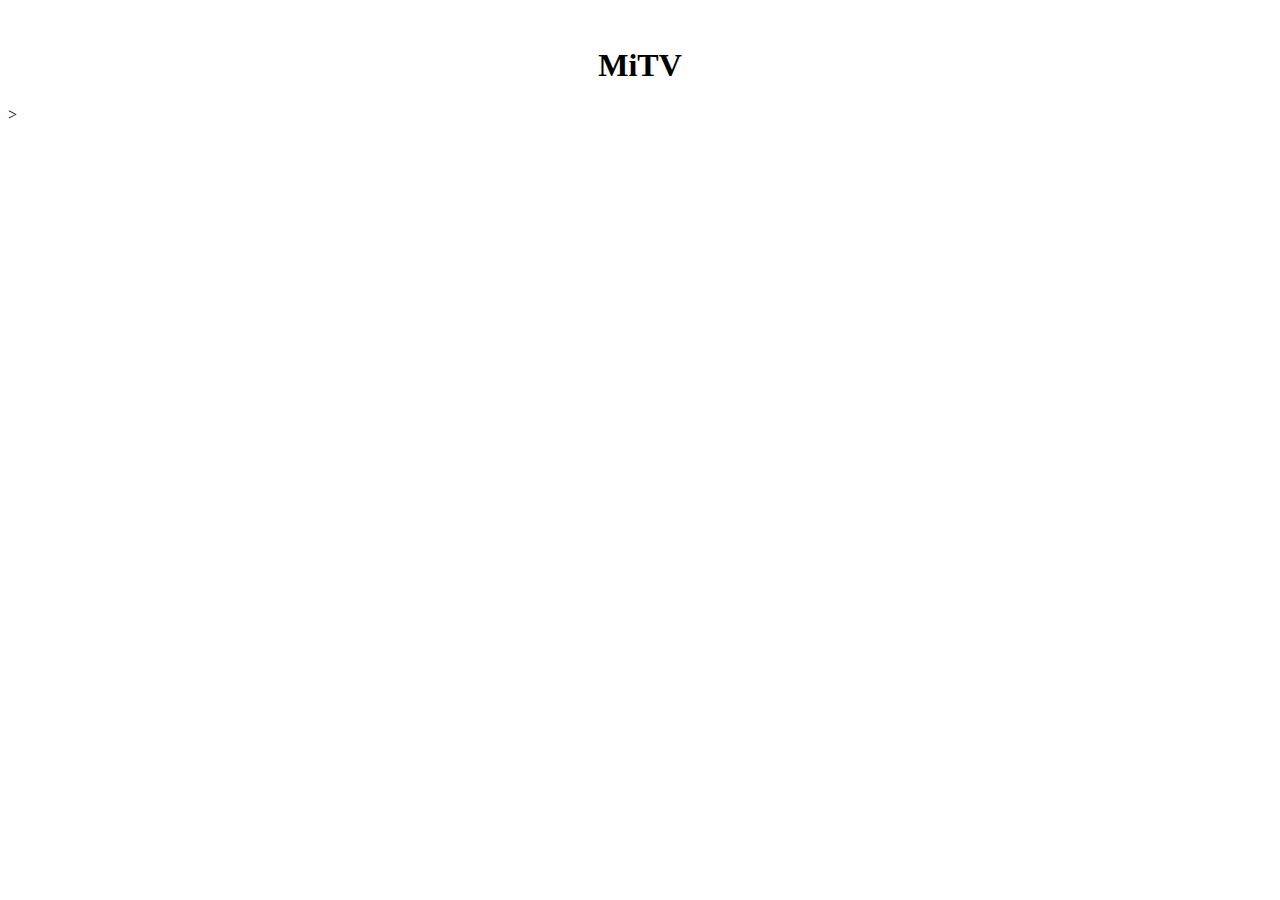
==== index.html @ 66c2b1fa "initial commint" ====
<!DOCTYPE html>
<html>
<head>
    <meta charset='utf-8'>
    <meta http-equiv='X-UA-Compatible' content='IE=edge'>
    <title>2024 Ejemplo</title>
</head>
<body>
</br>
<center>
    <h1>MiTV</h1>
</center>
</body>
</html>>
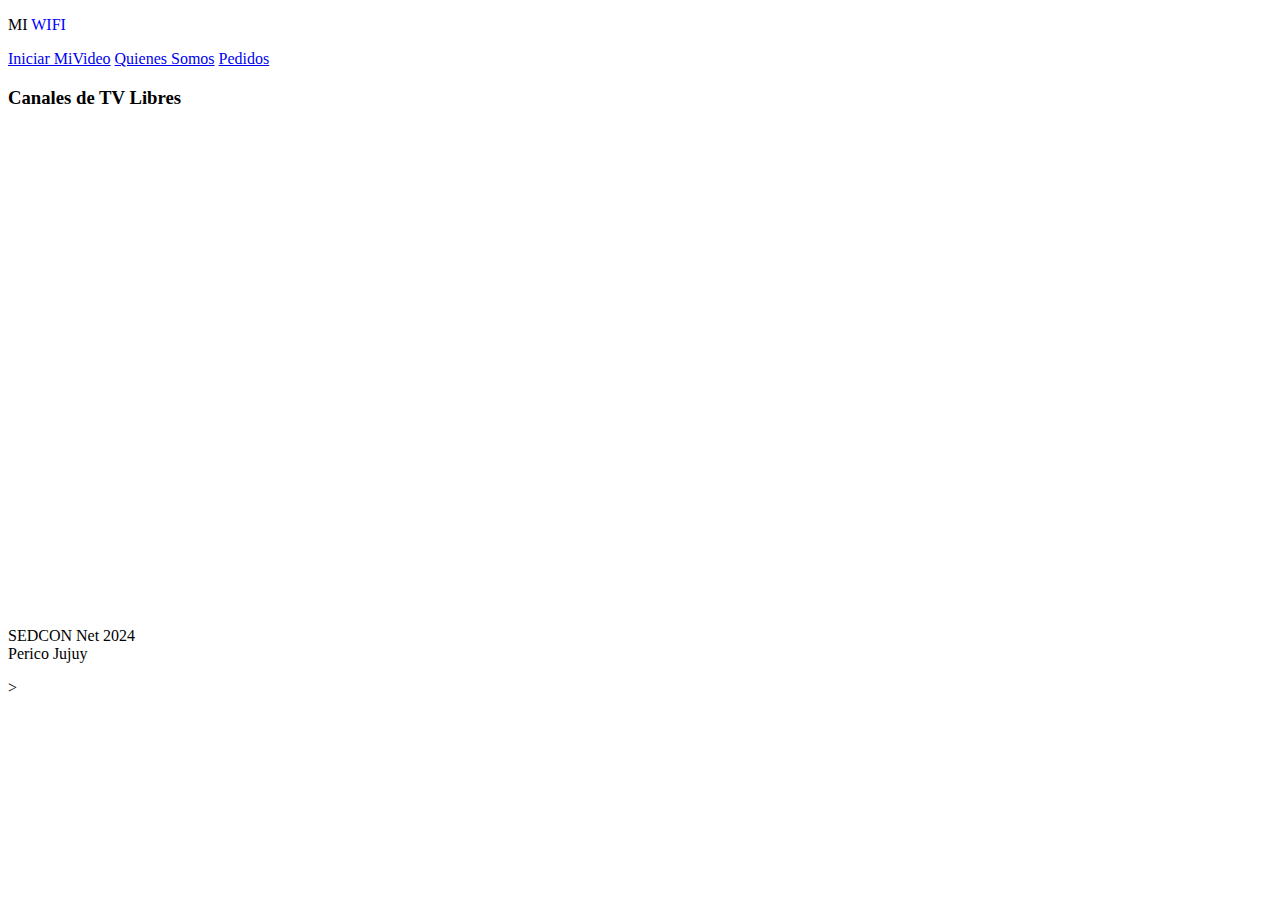
==== commit 97e592b4: "Update index.html" ====
--- a/index.html
+++ b/index.html
@@ -6,9 +6,30 @@
     <title>2024 Ejemplo</title>
 </head>
 <body>
-</br>
-<center>
-    <h1>MiTV</h1>
-</center>
+    <header>
+        <div class="container">
+            <p class="logo">MI <span style="color: blue;">WIFI</span></p>
+            <nav>
+                <a href="mivideo/index.html">Iniciar MiVideo</a>
+                <a href="#">Quienes Somos</a>
+                <a href="#">Pedidos</a>
+            </nav>
+        </div>
+    </header>
+
+    <section id="hero">
+        <div class="box111">
+                <h3>Canales de TV Libres</h3>
+                <iframe width="854" height="480" src="https://www.youtube.com/embed/videoseries?list=PLVgOp1Sb1NPdOyLv5Tkm_WgFsN2pg_9wP&pp=gAQBiAQB" frameborder="0" allow="autoplay">
+                </iframe>
+        </div>
+    </section>
+
+    <footer>
+        <div class="container">
+            <p>SEDCON Net 2024</br>
+                Perico Jujuy</p>
+        </div>
+    </footer>
 </body>
-</html>>+</html>>
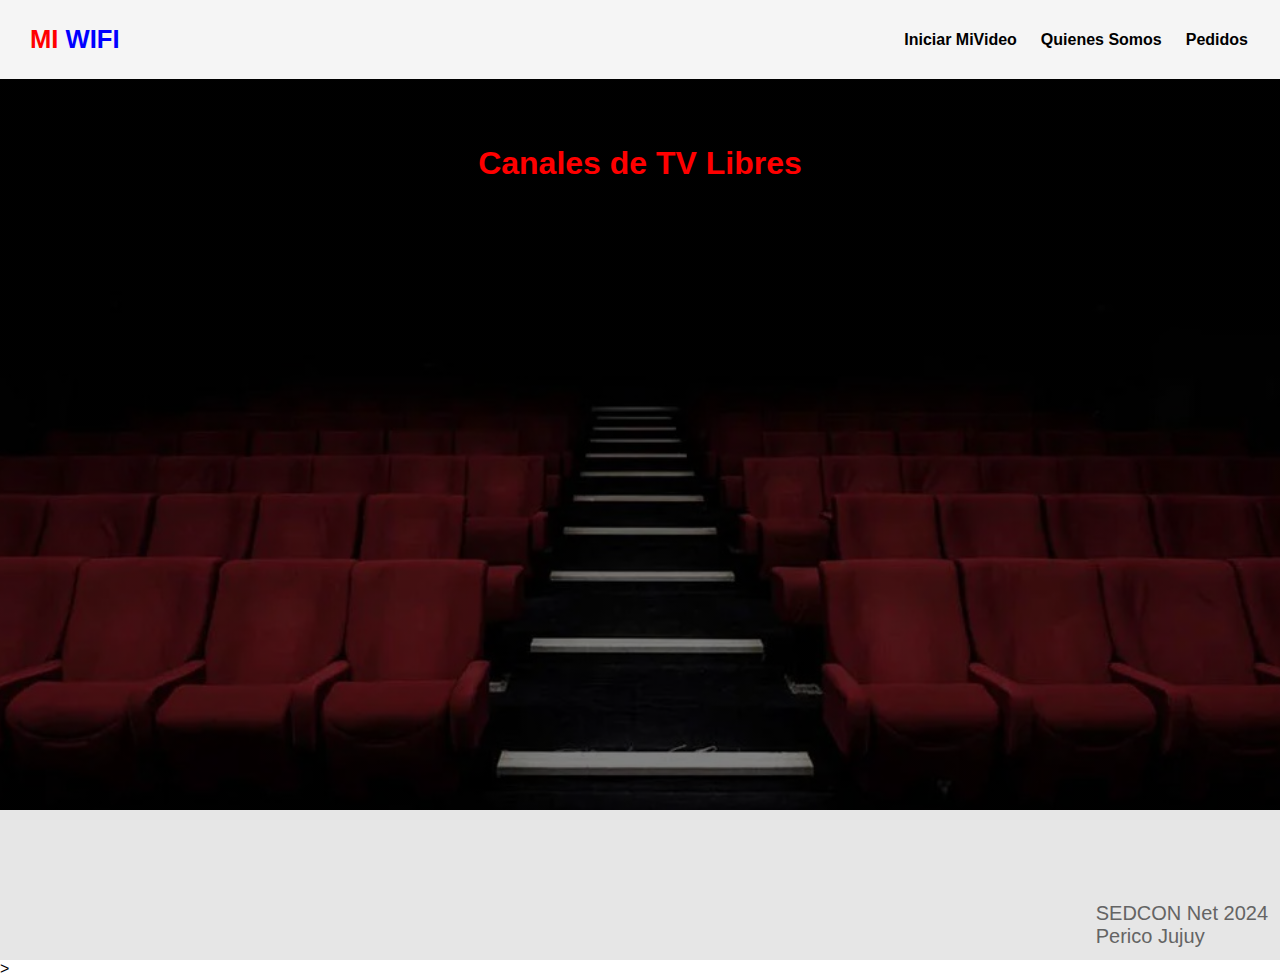
==== commit 52507c98: "Update index.html" ====
--- a/index.html
+++ b/index.html
@@ -4,6 +4,7 @@
     <meta charset='utf-8'>
     <meta http-equiv='X-UA-Compatible' content='IE=edge'>
     <title>2024 Ejemplo</title>
+    <link rel="stylesheet" href="estilo.css">
 </head>
 <body>
     <header>
--- a/estilo.css
+++ b/estilo.css
@@ -0,0 +1,356 @@
+*{
+    box-sizing: border-box;
+}
+
+html{
+    scroll-behavior: smooth;
+}
+
+body{
+    font-family: 'Roboto', sans-serif;
+    margin: 0;
+}
+
+h1{ font-size: 3.5em;}
+h2{ font-size: 2.7em;}
+h3{ font-size: 2em;color:red;}
+p{ font-size: 1.25em;}
+ul{ list-style: none;}
+li{ font-size: 1.25em;}
+
+button{
+    font-size: 1.25em;
+    font-weight: bold;
+    padding: 10px 30px;
+    border-radius: 5px;
+    border: 2px solid rgba(0,0,0,0.3);
+    box-shadow: 2px 2px 10px rgba(0,0,0,0.5);
+    color: white;
+    background-color: red;
+}
+
+button:hover{
+    background-color: rgb(101, 33, 165);
+}
+
+.container{
+    max-width: 1300px;
+    margin: auto;
+}
+
+.container2{
+    max-width: 1400px;
+    margin: auto;
+}
+
+.color-acento{ color:red; }
+
+.color-acento2{ color:black; }
+
+header{
+    background-color: rgb(245,245,245);
+    
+}
+
+header .logo{
+    margin: 0;
+    padding: 25px 30px;
+    font-weight: bold;
+    color: red;
+    font-size: 1.6em;
+}
+
+header .container{
+    display: flex;
+    flex-direction: column;
+    align-items: center;
+}
+
+header nav{
+    display: flex;
+    flex-direction: column;
+    text-align: center;
+    padding-bottom: 25px;
+}
+
+header a{
+    padding: 5px 12px;
+    text-decoration: none;
+    font-weight: bold;
+    color: black;
+}
+
+header a:hover{
+    color: red;
+}
+
+#hero{
+    display: flex;
+    align-items: center;
+    justify-content: center;
+    text-align: center;
+    flex-direction: column;
+    height: 90vh;
+    background-image: linear-gradient(
+        0deg,
+        rgba(0,0,0,0.5),
+        rgba(0,0,0,0.5)
+    )
+    ,url("fondo-cine.jpg");
+    background-repeat: no-repeat;
+    background-size: cover;
+    background-position: center center;
+}
+
+#hero h1{
+    color: white;
+}
+
+#hero button{
+    font-size: 1.75em;
+}
+
+#somos-proya .container{
+    text-align: center;
+    padding: 200px 12px;
+}
+
+#programacion{
+    background-color: rgb(30,30,30);
+    color: white;
+    text-align: center;
+}
+
+#programacion .container{
+    padding: 150px 12px;
+}
+
+#programacion h2{
+    margin-top: 0;
+    font-size: 3.2em;
+}
+
+#programacion p{
+    display: none;
+}
+
+#programacion .carta{
+    background-position: center center;
+    background-size: cover;
+    padding: 50px 0px;
+    margin: 30px;
+    border-radius: 15px;
+}
+
+.carta:first-child{
+    background-image: linear-gradient(
+        0deg,
+        rgba(0,0,0,0.5),
+        rgba(0,0,0,0.5)
+    )
+    ,url("media/temprano.jpg");
+
+}
+
+.carta:nth-child(2){
+    background-image: linear-gradient(
+        0deg,
+        rgba(0,0,0,0.5),
+        rgba(0,0,0,0.5)
+    )
+    ,url("media/tarde.jpg");
+}
+
+.carta:nth-child(3){
+    background-image: linear-gradient(
+        0deg,
+        rgba(0,0,0,0.5),
+        rgba(0,0,0,0.5)
+    )
+    ,url("media/noche.jpg");
+
+}
+
+#pedidos .container{
+    text-align: center;
+    padding: 250px 12px;
+}
+
+#pedidos li{
+    margin: 16px 0px;
+    font-weight: bold;
+}
+
+#final{
+    display: flex;
+    flex-direction: column;
+    justify-content: center;
+    align-items: center;
+    text-align: center;
+    background-color: rgb(30,30,30);
+    color: white;
+    height: 50vh;
+}
+
+#final h2{
+    font-size: 9vw;
+}
+
+#final button{
+    font-size: 5vw;
+}
+
+footer{
+    background-color: rgb(230,230,230);
+}
+
+footer p{
+    margin: 0;
+    padding: 12px;
+    color: rgb(100,100,100);
+}
+
+footer .container{
+    height: 150px;
+    display: flex;
+    justify-content: center;
+    align-items: flex-end;
+}
+
+@media (min-width: 850px){
+    header{
+        position: fixed;
+        width: 100%;
+    }
+
+    header .container{
+        flex-direction: row;
+        justify-content: space-between;
+    }
+
+    header nav{
+        flex-direction: row;
+        padding-bottom: 0;
+        padding-right: 20px;
+    }
+
+    #hero h1{
+        font-size: 5em;
+    }
+
+    #somos-proya .container{
+        display: flex;
+        justify-content: space-evenly;
+    }
+
+    #somos-proya .texto{
+        width: 50%;
+        max-width: 600px;
+        text-align: initial;
+        padding-left: 30px;
+        display: flex;
+        flex-direction: column;
+        justify-content: center;
+    }
+
+    #somos-proya h2{
+        margin-top: 0px;
+    }
+
+    #somos-proya .img-container{
+        background-image: url("media/microfono2.jpg");
+        background-size: cover;
+        background-position: center center;
+        height: 500px;
+        width: 400px; 
+    }
+
+    #programacion .programas{
+        display: flex;
+        justify-content: center;
+    }
+
+    #programacion p{
+        display: block;
+        margin-bottom: 30px;
+    }
+
+    #programacion h2{
+        font-size: 4em;
+    }
+
+    #programacion h3{
+        margin-top: 0;
+    }
+
+    #programacion .carta{
+        padding: 50px;
+        background-size: 100% 150px;
+        background-repeat: no-repeat;
+        background-position-y: 0;
+        background-color: rgba(50, 50, 50, 1);
+        box-shadow: 2px 2px 10px rgba(0,0,0,0.5);
+    }
+
+    .carta:first-child{
+        background-image: linear-gradient(
+            0deg,
+            rgba(0,0,0,0.5),
+            rgba(0,0,0,0.5)
+        )
+        ,url("media/temprano-cropped.jpg");
+
+    }
+
+    .carta:nth-child(2){
+        background-image: linear-gradient(
+            0deg,
+            rgba(0,0,0,0.5),
+            rgba(0,0,0,0.5)
+        )
+        ,url("media/tarde-cropped.jpg");
+    }
+
+    .carta:nth-child(3){
+        background-image: linear-gradient(
+            0deg,
+            rgba(0,0,0,0.5),
+            rgba(0,0,0,0.5)
+        )
+        ,url("media/noche-cropped.jpg");
+
+    }
+
+    #pedidos{
+        background-image: url("media/auricular.jpg");
+        background-repeat: no-repeat;
+        background-size: 507px 506px;
+        background-position: calc(100vw - 500px) 120px;
+    }
+
+    #pedidos .container{
+        text-align: initial;
+    }
+
+    #pedidos ul{
+        margin-left: 100px;
+    }
+
+    #final h2{
+        font-size: 5em;
+    }
+
+    #final button{
+        font-size: 2em;
+    }
+
+    footer .container{
+        justify-content: flex-end;
+    }
+}
+
+@media (min-width: 1200px) {
+    #pedidos{
+        background-position-x: calc(100vw - 800px);
+    }
+}
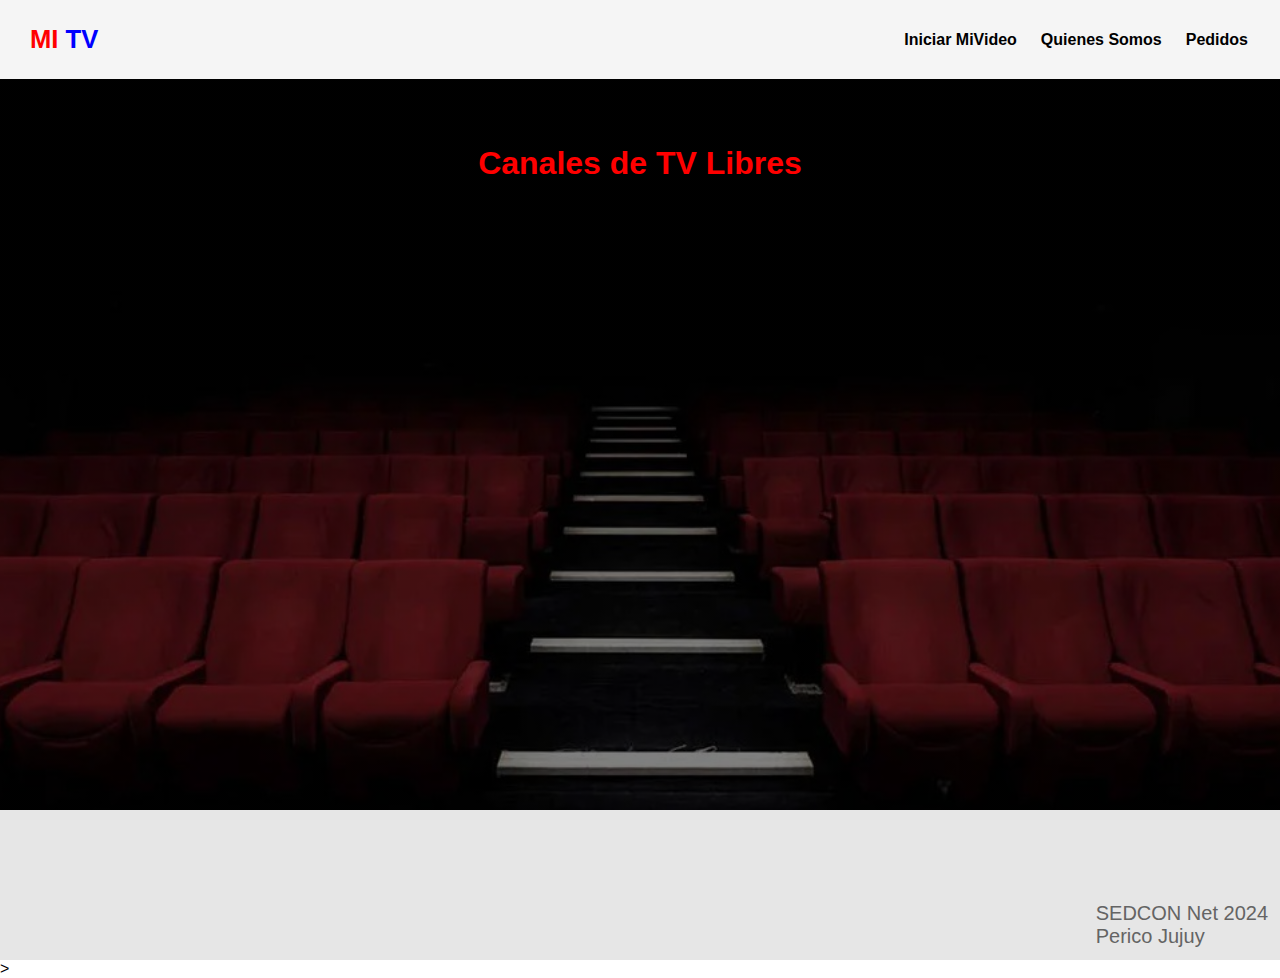
==== commit ef1be085: "Update index.html" ====
--- a/index.html
+++ b/index.html
@@ -9,7 +9,7 @@
 <body>
     <header>
         <div class="container">
-            <p class="logo">MI <span style="color: blue;">WIFI</span></p>
+            <p class="logo">MI <span style="color: blue;">TV</span></p>
             <nav>
                 <a href="mivideo/index.html">Iniciar MiVideo</a>
                 <a href="#">Quienes Somos</a>
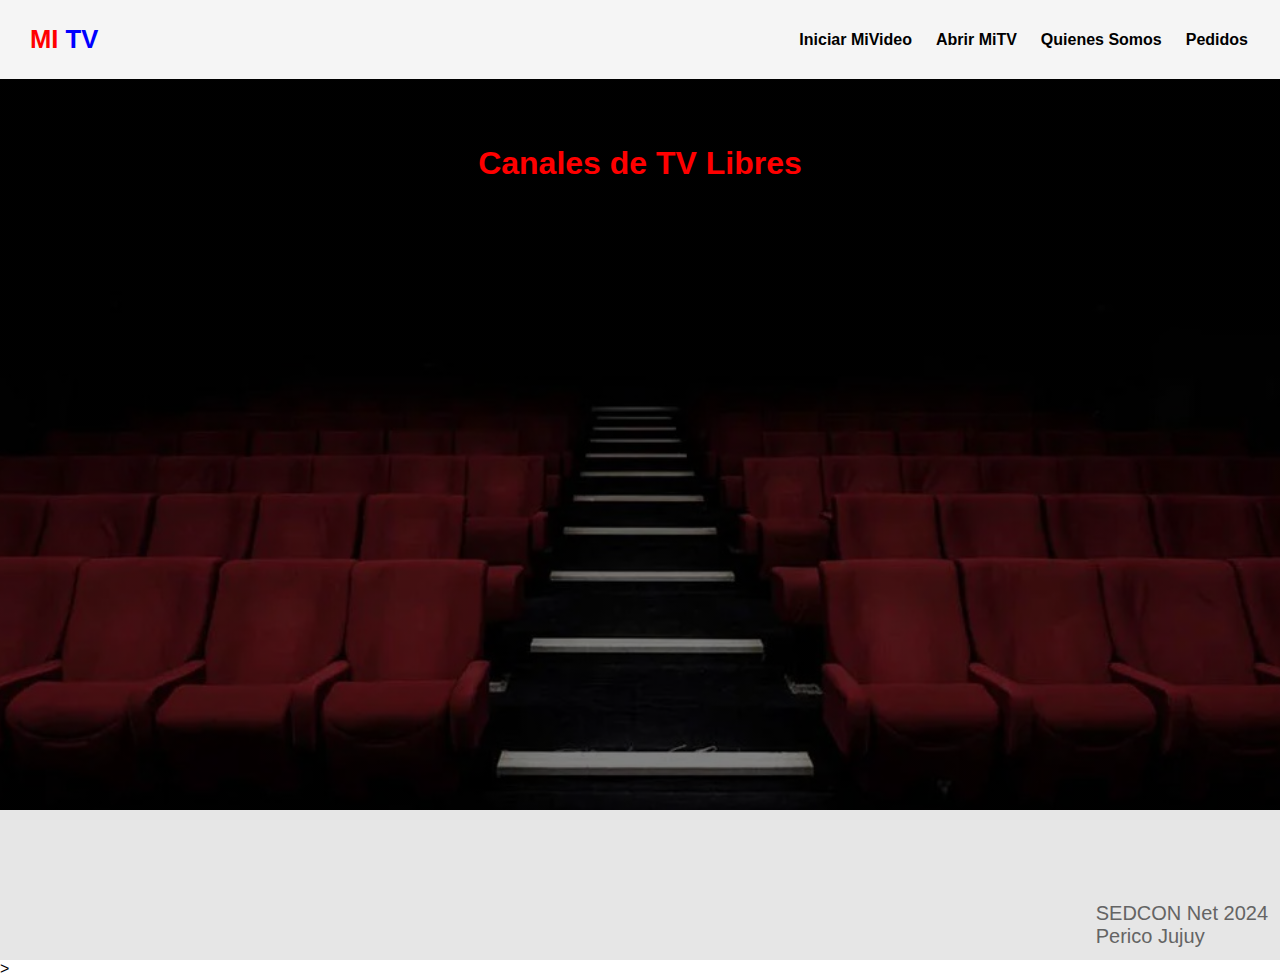
==== commit 5371df50: "Update index.html" ====
--- a/index.html
+++ b/index.html
@@ -11,7 +11,8 @@
         <div class="container">
             <p class="logo">MI <span style="color: blue;">TV</span></p>
             <nav>
-                <a href="mivideo/index.html">Iniciar MiVideo</a>
+                <a href="http://10.18.104.253/mivideo/index.html">Iniciar MiVideo</a>
+                <a href="mitv.html">Abrir MiTV</a>
                 <a href="#">Quienes Somos</a>
                 <a href="#">Pedidos</a>
             </nav>
